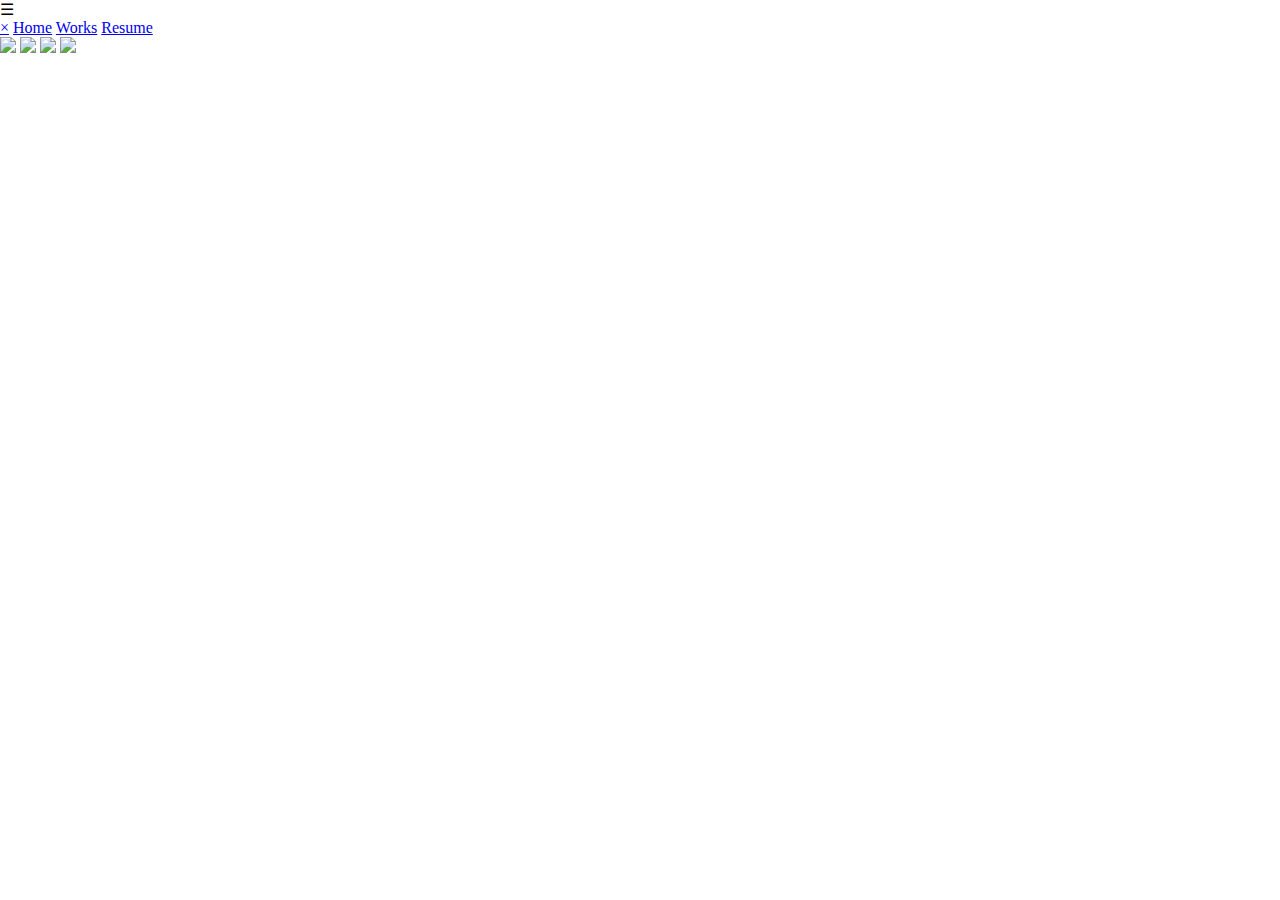
==== works.html @ 956db8a0 "skeleton code" ====
<!DOCTYPE html>
<html> 
<meta name="viewport" content="width=device-width, initial-scale=1">
<link rel="stylesheet" type="text/css" href="main.css">
<script src="script.js"></script>

<title> Your Name's Personal Website </title> 

<body> 

<span class ="navBarIcon" onclick="openNavigation()"> &#9776; </span>

<div id="mySidenav" class="sidenav">
  <a href="javascript:void(0)" class="closebtn" onclick="closeNavigation()">&times;</a>
  <a href="index.html">Home</a>
  <a href="works.html">Works</a>
  <a href="resume.html">Resume</a>
</div>

<div id="works">

<img src="http://cdn.shopify.com/s/files/1/0986/5790/products/HelloDecal-PRINT_grande.png?v=1481472974"> 
<img src="http://cdn.shopify.com/s/files/1/0986/5790/products/HelloDecal-PRINT_grande.png?v=1481472974"> 
<img src="http://cdn.shopify.com/s/files/1/0986/5790/products/HelloDecal-PRINT_grande.png?v=1481472974"> 
<img src="http://cdn.shopify.com/s/files/1/0986/5790/products/HelloDecal-PRINT_grande.png?v=1481472974"> 

</div> 

</body> 

</html>
---- main.css ----
/* Reset */ 
* {
    margin: 0;
    padding: 0;
}
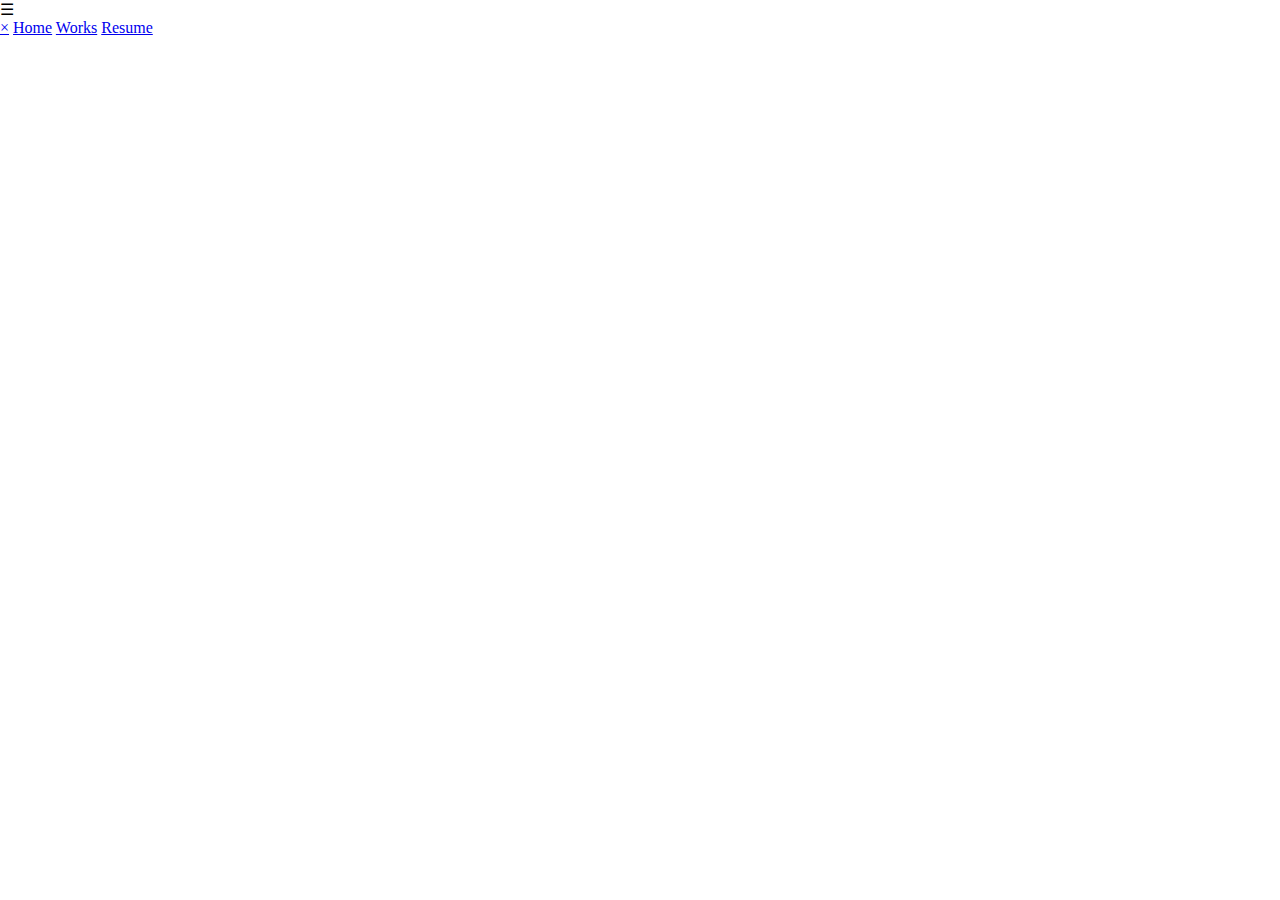
==== commit ece496e7: "Update works.html" ====
--- a/works.html
+++ b/works.html
@@ -17,15 +17,6 @@
   <a href="resume.html">Resume</a>
 </div>
 
-<div id="works">
-
-<img src="http://cdn.shopify.com/s/files/1/0986/5790/products/HelloDecal-PRINT_grande.png?v=1481472974"> 
-<img src="http://cdn.shopify.com/s/files/1/0986/5790/products/HelloDecal-PRINT_grande.png?v=1481472974"> 
-<img src="http://cdn.shopify.com/s/files/1/0986/5790/products/HelloDecal-PRINT_grande.png?v=1481472974"> 
-<img src="http://cdn.shopify.com/s/files/1/0986/5790/products/HelloDecal-PRINT_grande.png?v=1481472974"> 
-
-</div> 
-
 </body> 
 
-</html> +</html> 
